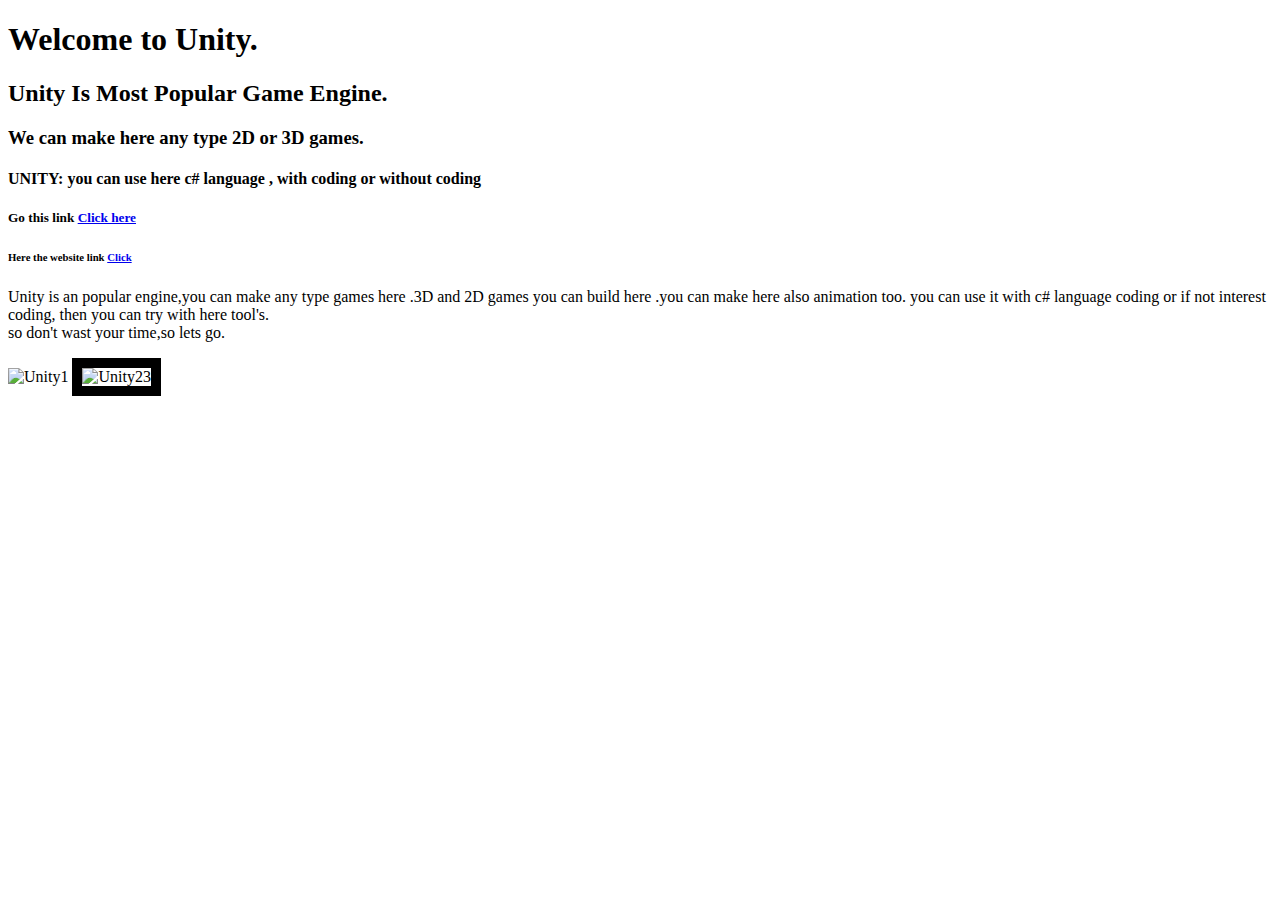
==== index.html @ 76a10b3f "Update index.html" ====
<!DOCTYPE html>
<html lang="en">
<head>
    <meta charset="UTF-8">
    <meta name="viewport" content="width=, initial-scale=1.0">
    <link rel="stylesheet" href="css/style.css">
    <title>Document</title>
</head>
<body>
    <h1>Welcome to Unity.</h1>
    <h2>Unity Is Most Popular Game Engine.</h2>
    <h3>We can make here any type 2D or 3D games.</h3>
    <h4>UNITY: you can use here c# language , with coding or without coding</h4>
    <h5>Go this link <a href="https://www.w3schools.com/tags/tag_abbr.asp">Click here</a></h5>
    <h6>Here the website link <a href="https://unity.com/download">Click</a></h6>
<p>Unity is an popular engine,you can make any type games here .3D and 2D games you can build here .you can make here also animation too. you can use it with c# language coding or if not interest coding, then you can try with here tool's. <br>so don't wast your time,so lets go.<br></p>
<img src="Image/Unity1.jpg" alt="Unity1">
<img border="10px" src="Image/Unity23.webp" alt="Unity23"><br>

</body>
</html>
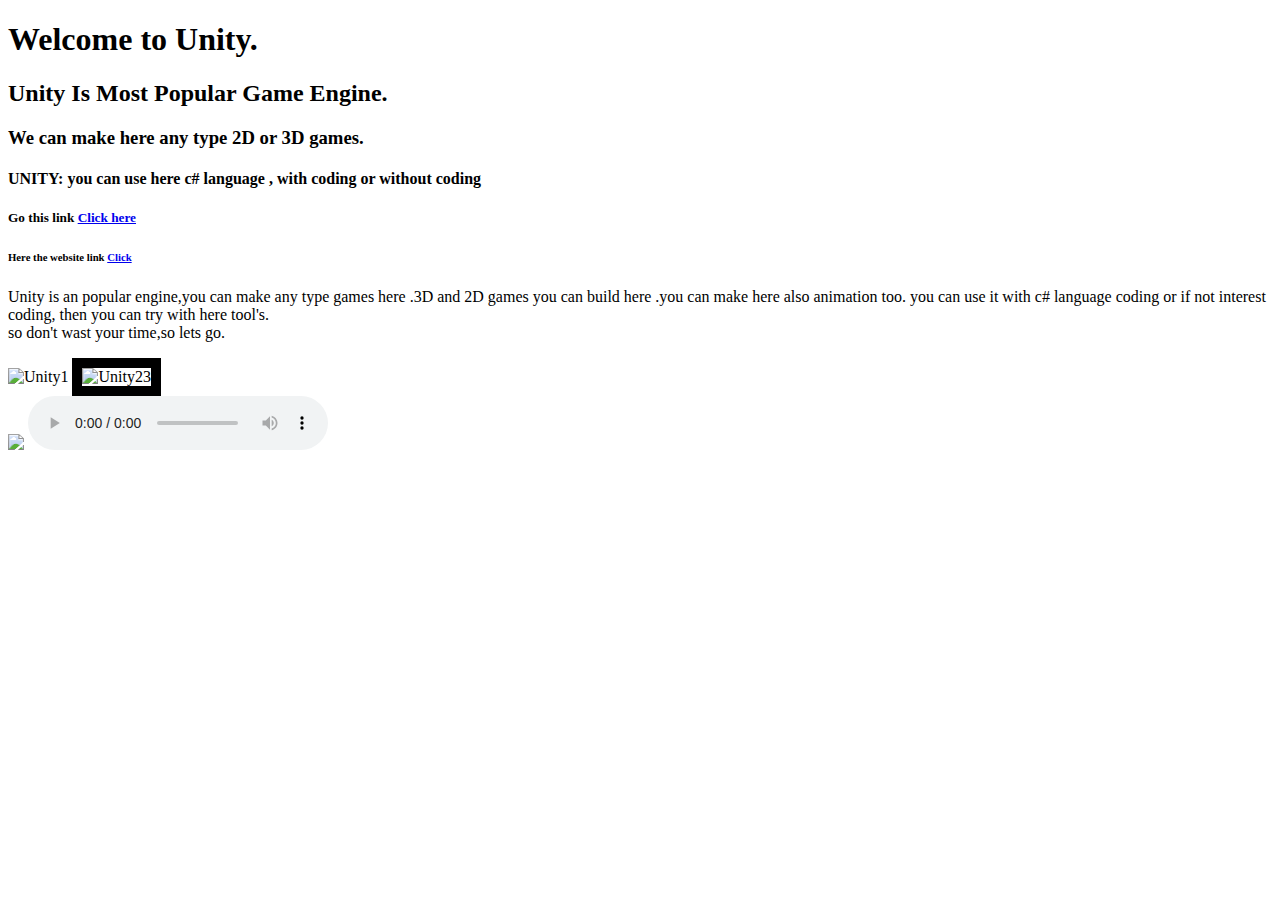
==== commit 2e5bf275: "Update index.html" ====
--- a/index.html
+++ b/index.html
@@ -16,6 +16,10 @@
 <p>Unity is an popular engine,you can make any type games here .3D and 2D games you can build here .you can make here also animation too. you can use it with c# language coding or if not interest coding, then you can try with here tool's. <br>so don't wast your time,so lets go.<br></p>
 <img src="Image/Unity1.jpg" alt="Unity1">
 <img border="10px" src="Image/Unity23.webp" alt="Unity23"><br>
-
+<img src="Image/earth.jpg" usemap="#earth">
+<map name="earth">
+    <area shape="rect" coords="30,30,400,400" href="earth.html" alt="earth">
+</map>
+<audio controls src="audio/dbkai dragon soul.mp3"></audio>
 </body>
 </html>
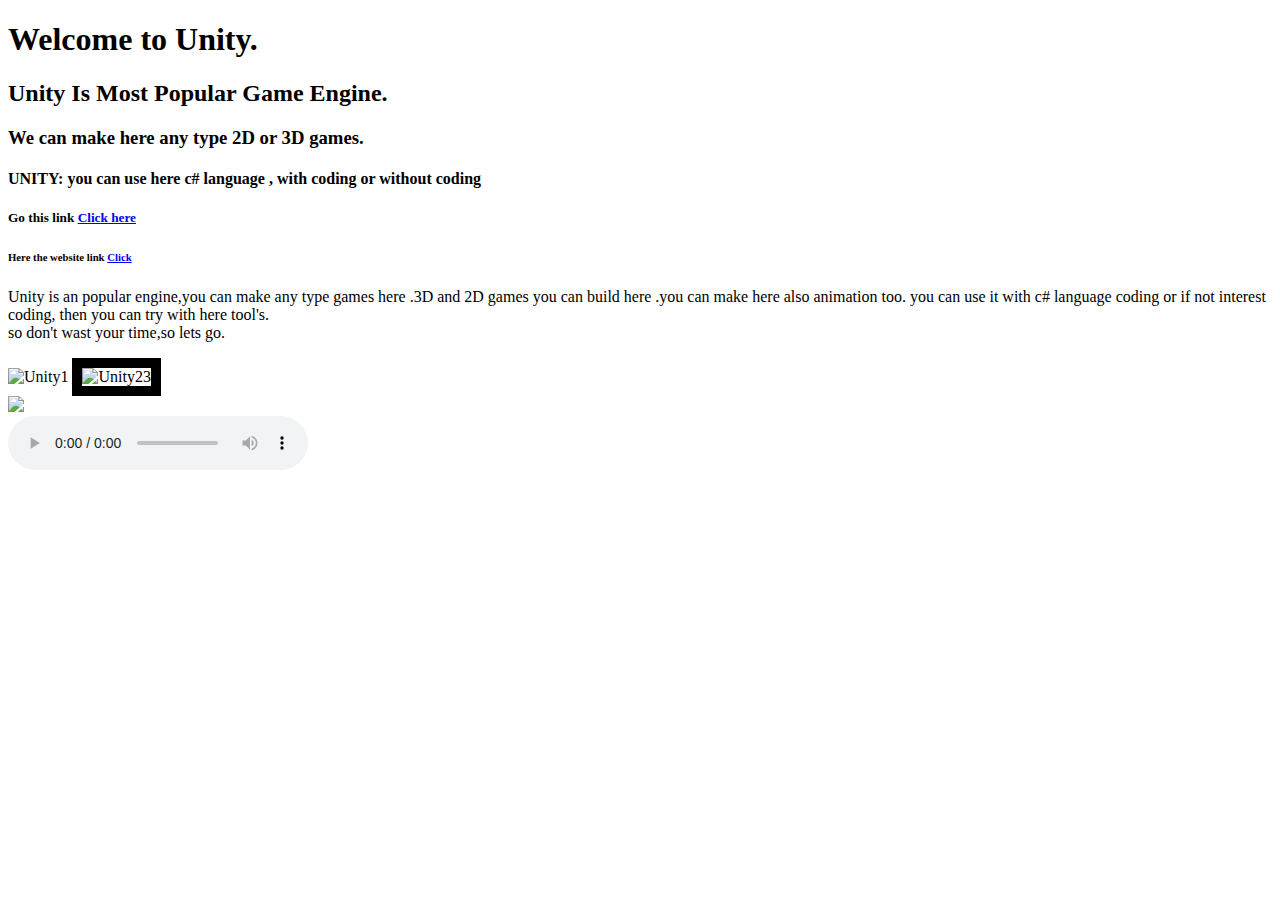
==== commit 200a606d: "Update index.html" ====
--- a/index.html
+++ b/index.html
@@ -20,6 +20,7 @@
 <map name="earth">
     <area shape="rect" coords="30,30,400,400" href="earth.html" alt="earth">
 </map>
+    <br>
 <audio controls src="audio/dbkai dragon soul.mp3"></audio>
 </body>
 </html>
